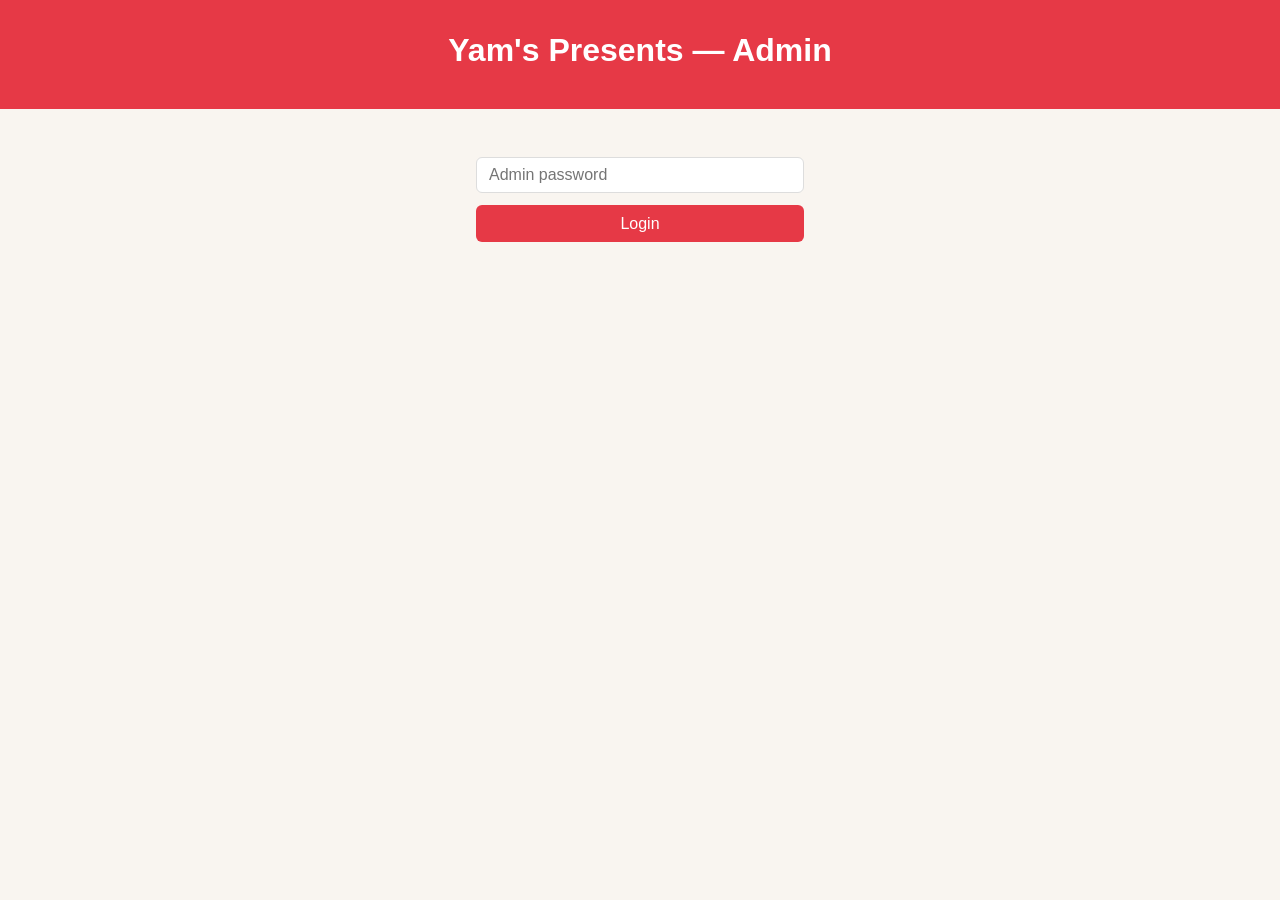
==== src/admin.html @ 9be4e478 "feat: admin UI with password gate, gift management" ====
<!DOCTYPE html>
<html lang="en">
<head>
  <meta charset="UTF-8">
  <meta name="viewport" content="width=device-width, initial-scale=1.0">
  <title>Yam's Presents — Admin</title>
  <link rel="stylesheet" href="style.css">
  <link rel="stylesheet" href="admin.css">
</head>
<body>
  <header>
    <h1>Yam's Presents — Admin</h1>
  </header>

  <main>
    <div id="login-section">
      <form id="login-form">
        <input type="password" id="password-input" placeholder="Admin password" required>
        <button type="submit">Login</button>
        <p id="login-error" class="error" style="display:none">Incorrect password.</p>
      </form>
    </div>

    <div id="admin-section" style="display:none">
      <section id="add-gift-section">
        <h2>Add Gift</h2>
        <form id="add-gift-form">
          <input type="text" id="new-name" placeholder="Gift name" required>
          <input type="text" id="new-description" placeholder="Description (optional)">
          <input type="url" id="new-link" placeholder="Link (optional)">
          <button type="submit">Add Gift</button>
          <p id="add-error" class="error" style="display:none"></p>
        </form>
      </section>

      <section id="gift-list-section">
        <h2>All Gifts</h2>
        <div id="admin-gift-list"></div>
      </section>
    </div>
  </main>

  <script src="admin.js"></script>
</body>
</html>
---- src/style.css ----
*, *::before, *::after { box-sizing: border-box; margin: 0; padding: 0; }

body {
  font-family: -apple-system, BlinkMacSystemFont, 'Segoe UI', sans-serif;
  background: #f9f5f0;
  color: #333;
  min-height: 100vh;
}

header {
  background: #e63946;
  color: white;
  padding: 2rem 1rem;
  text-align: center;
}

header h1 { font-size: 2rem; margin-bottom: 0.5rem; }
header p  { opacity: 0.9; font-size: 1rem; }

main {
  max-width: 700px;
  margin: 2rem auto;
  padding: 0 1rem;
}

.gift-card {
  background: white;
  border-radius: 10px;
  padding: 1.25rem 1.5rem;
  margin-bottom: 1rem;
  display: flex;
  align-items: center;
  justify-content: space-between;
  gap: 1rem;
  box-shadow: 0 1px 4px rgba(0,0,0,0.08);
}

.gift-card.taken { opacity: 0.6; }

.gift-info h3 { font-size: 1.1rem; margin-bottom: 0.2rem; }
.gift-info p  { font-size: 0.9rem; color: #666; margin-bottom: 0.25rem; }
.gift-info a  { font-size: 0.85rem; color: #e63946; }

.gift-action { flex-shrink: 0; }

.claim-btn {
  background: #e63946;
  color: white;
  border: none;
  border-radius: 6px;
  padding: 0.5rem 1rem;
  font-size: 0.9rem;
  cursor: pointer;
  white-space: nowrap;
}
.claim-btn:hover { background: #c1121f; }

.taken-badge { font-size: 0.85rem; color: #888; white-space: nowrap; }

.claim-form {
  display: flex;
  flex-direction: column;
  gap: 0.4rem;
  align-items: flex-end;
}

.name-input {
  border: 1px solid #ddd;
  border-radius: 6px;
  padding: 0.4rem 0.6rem;
  font-size: 0.9rem;
  width: 160px;
}

.confirm-btn {
  background: #2a9d8f;
  color: white;
  border: none;
  border-radius: 6px;
  padding: 0.4rem 0.8rem;
  font-size: 0.85rem;
  cursor: pointer;
  width: 100%;
}
.confirm-btn:hover { background: #21867a; }

.cancel-btn {
  background: none;
  border: none;
  color: #999;
  font-size: 0.8rem;
  cursor: pointer;
  width: 100%;
  text-align: center;
}
.cancel-btn:hover { color: #666; }

.loading, .empty, .error {
  text-align: center;
  color: #888;
  padding: 2rem;
}
.error { color: #e63946; }
---- src/admin.css ----
#login-section {
  max-width: 360px;
  margin: 3rem auto;
  padding: 0 1rem;
}

#login-form {
  display: flex;
  flex-direction: column;
  gap: 0.75rem;
}

#login-form input {
  padding: 0.5rem 0.75rem;
  border: 1px solid #ddd;
  border-radius: 6px;
  font-size: 1rem;
}

#login-form button {
  background: #e63946;
  color: white;
  border: none;
  border-radius: 6px;
  padding: 0.6rem;
  font-size: 1rem;
  cursor: pointer;
}

#login-form button:hover { background: #c1121f; }

#admin-section {
  max-width: 700px;
  margin: 2rem auto;
  padding: 0 1rem;
}

#add-gift-section {
  background: white;
  border-radius: 10px;
  padding: 1.25rem 1.5rem;
  margin-bottom: 2rem;
  box-shadow: 0 1px 4px rgba(0,0,0,0.08);
}

#add-gift-section h2,
#gift-list-section h2 {
  font-size: 1.2rem;
  margin-bottom: 1rem;
  color: #333;
}

#add-gift-form {
  display: flex;
  flex-direction: column;
  gap: 0.6rem;
}

#add-gift-form input {
  padding: 0.45rem 0.7rem;
  border: 1px solid #ddd;
  border-radius: 6px;
  font-size: 0.95rem;
}

#add-gift-form button {
  align-self: flex-start;
  background: #2a9d8f;
  color: white;
  border: none;
  border-radius: 6px;
  padding: 0.5rem 1.2rem;
  font-size: 0.95rem;
  cursor: pointer;
}

#add-gift-form button:hover { background: #21867a; }

.admin-gift-card {
  background: white;
  border-radius: 10px;
  padding: 1rem 1.25rem;
  margin-bottom: 0.75rem;
  display: flex;
  align-items: center;
  justify-content: space-between;
  gap: 1rem;
  box-shadow: 0 1px 4px rgba(0,0,0,0.08);
}

.admin-gift-card.taken { opacity: 0.7; }

.admin-gift-info h3 { font-size: 1rem; margin-bottom: 0.15rem; }
.admin-gift-info p  { font-size: 0.85rem; color: #666; margin-bottom: 0.15rem; }
.admin-gift-info a  { font-size: 0.8rem; color: #e63946; }
.admin-gift-info .status { font-size: 0.8rem; color: #888; }

.admin-gift-actions {
  display: flex;
  gap: 0.5rem;
  flex-shrink: 0;
}

.delete-btn {
  background: #e63946;
  color: white;
  border: none;
  border-radius: 6px;
  padding: 0.4rem 0.8rem;
  font-size: 0.85rem;
  cursor: pointer;
}

.delete-btn:hover { background: #c1121f; }

.unclaim-btn {
  background: #aaa;
  color: white;
  border: none;
  border-radius: 6px;
  padding: 0.4rem 0.8rem;
  font-size: 0.85rem;
  cursor: pointer;
}

.unclaim-btn:hover { background: #888; }

.card-error {
  font-size: 0.8rem;
  color: #e63946;
  margin-top: 0.25rem;
}
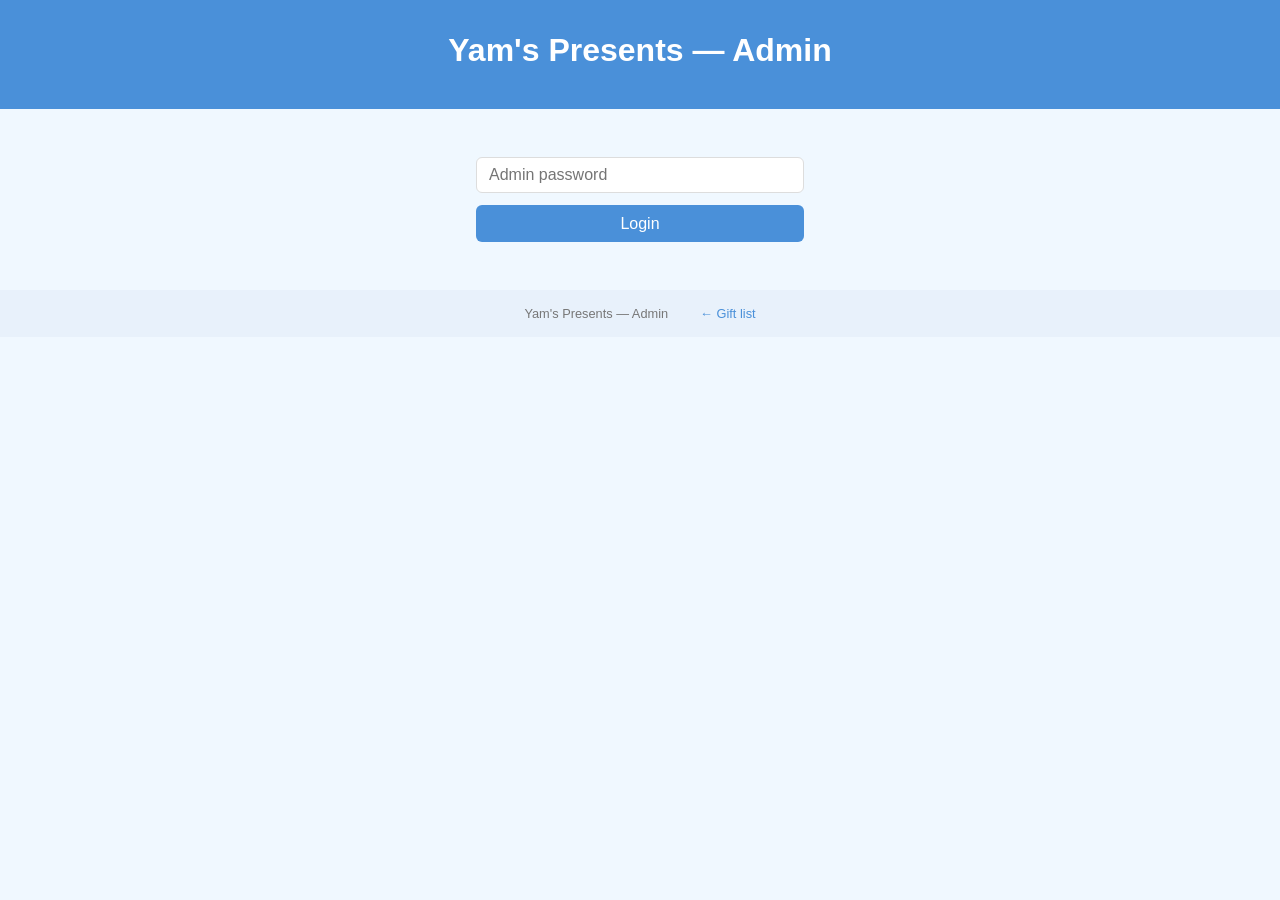
==== commit e6f6f13e: "feat: restyle to light blue, add footer with admin link" ====
--- a/src/admin.html
+++ b/src/admin.html
@@ -40,6 +40,10 @@
     </div>
   </main>
 
+  <footer>
+    <span>Yam's Presents — Admin</span>
+    <a href="index.html">← Gift list</a>
+  </footer>
   <script src="admin.js"></script>
 </body>
 </html>
--- a/src/style.css
+++ b/src/style.css
@@ -2,13 +2,13 @@
 
 body {
   font-family: -apple-system, BlinkMacSystemFont, 'Segoe UI', sans-serif;
-  background: #f9f5f0;
+  background: #f0f8ff;
   color: #333;
   min-height: 100vh;
 }
 
 header {
-  background: #e63946;
+  background: #4a90d9;
   color: white;
   padding: 2rem 1rem;
   text-align: center;
@@ -16,6 +16,13 @@
 
 header h1 { font-size: 2rem; margin-bottom: 0.5rem; }
 header p  { opacity: 0.9; font-size: 1rem; }
+
+body > img {
+  display: block;
+  margin: 1.5rem auto 0;
+  width: 200px;
+  border-radius: 8px;
+}
 
 main {
   max-width: 700px;
@@ -39,12 +46,12 @@
 
 .gift-info h3 { font-size: 1.1rem; margin-bottom: 0.2rem; }
 .gift-info p  { font-size: 0.9rem; color: #666; margin-bottom: 0.25rem; }
-.gift-info a  { font-size: 0.85rem; color: #e63946; }
+.gift-info a  { font-size: 0.85rem; color: #2e7bbf; }
 
 .gift-action { flex-shrink: 0; }
 
 .claim-btn {
-  background: #e63946;
+  background: #4a90d9;
   color: white;
   border: none;
   border-radius: 6px;
@@ -53,7 +60,7 @@
   cursor: pointer;
   white-space: nowrap;
 }
-.claim-btn:hover { background: #c1121f; }
+.claim-btn:hover { background: #357abd; }
 
 .taken-badge { font-size: 0.85rem; color: #888; white-space: nowrap; }
 
@@ -73,7 +80,7 @@
 }
 
 .confirm-btn {
-  background: #2a9d8f;
+  background: #4a90d9;
   color: white;
   border: none;
   border-radius: 6px;
@@ -82,7 +89,7 @@
   cursor: pointer;
   width: 100%;
 }
-.confirm-btn:hover { background: #21867a; }
+.confirm-btn:hover { background: #357abd; }
 
 .cancel-btn {
   background: none;
@@ -101,3 +108,18 @@
   padding: 2rem;
 }
 .error { color: #e63946; }
+
+footer {
+  background: #e8f1fb;
+  padding: 1rem;
+  text-align: center;
+  font-size: 0.8rem;
+  color: #777;
+  margin-top: 3rem;
+  display: flex;
+  justify-content: center;
+  align-items: center;
+  gap: 2rem;
+}
+footer a { color: #4a90d9; text-decoration: none; }
+footer a:hover { text-decoration: underline; }
--- a/src/admin.css
+++ b/src/admin.css
@@ -18,7 +18,7 @@
 }
 
 #login-form button {
-  background: #e63946;
+  background: #4a90d9;
   color: white;
   border: none;
   border-radius: 6px;
@@ -27,7 +27,7 @@
   cursor: pointer;
 }
 
-#login-form button:hover { background: #c1121f; }
+#login-form button:hover { background: #357abd; }
 
 #admin-section {
   max-width: 700px;
@@ -65,7 +65,7 @@
 
 #add-gift-form button {
   align-self: flex-start;
-  background: #2a9d8f;
+  background: #4a90d9;
   color: white;
   border: none;
   border-radius: 6px;
@@ -74,7 +74,7 @@
   cursor: pointer;
 }
 
-#add-gift-form button:hover { background: #21867a; }
+#add-gift-form button:hover { background: #357abd; }
 
 .admin-gift-card {
   background: white;
@@ -92,7 +92,7 @@
 
 .admin-gift-info h3 { font-size: 1rem; margin-bottom: 0.15rem; }
 .admin-gift-info p  { font-size: 0.85rem; color: #666; margin-bottom: 0.15rem; }
-.admin-gift-info a  { font-size: 0.8rem; color: #e63946; }
+.admin-gift-info a  { font-size: 0.8rem; color: #2e7bbf; }
 .admin-gift-info .status { font-size: 0.8rem; color: #888; }
 
 .admin-gift-actions {
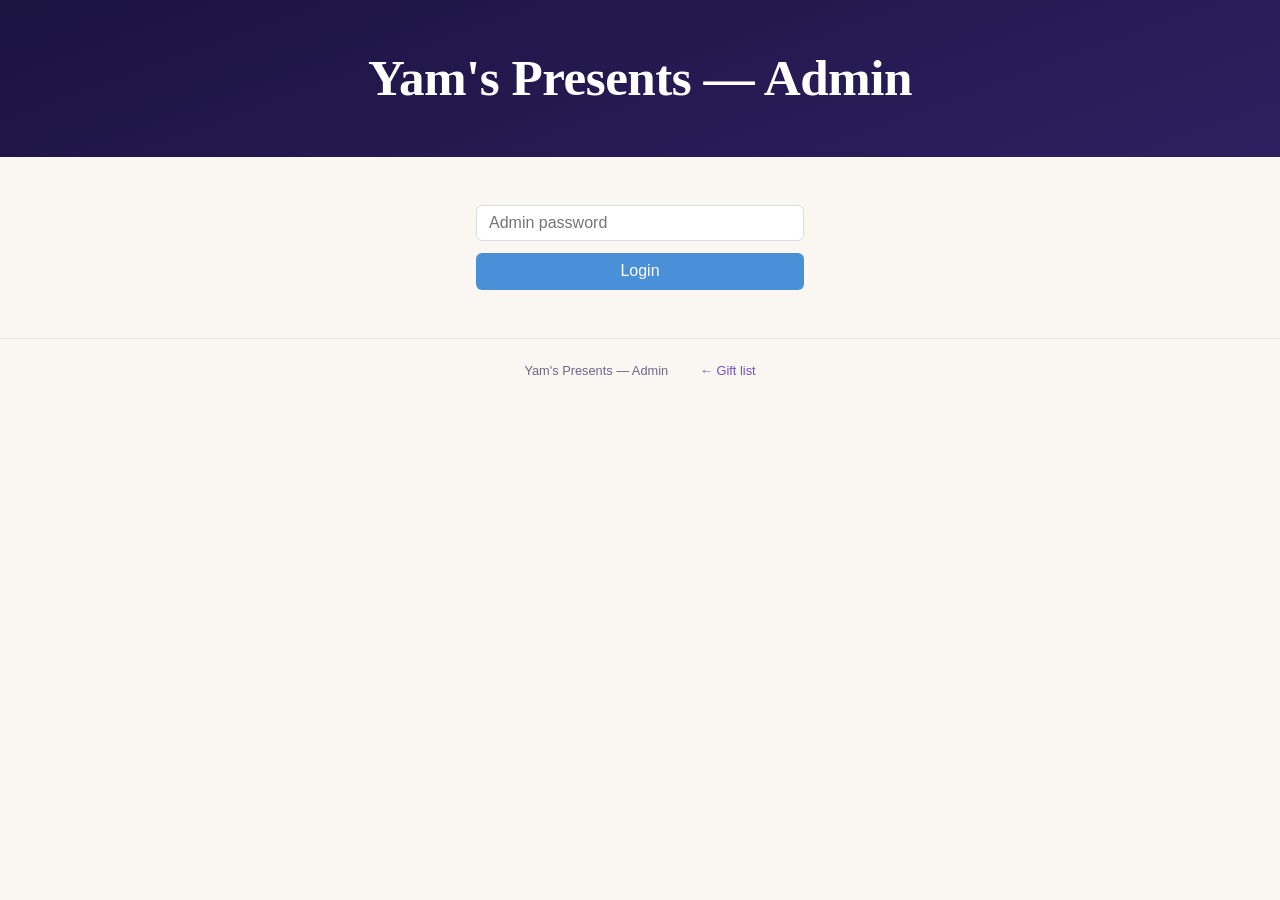
==== commit 1fa9cdc4: "add image" ====
--- a/src/admin.html
+++ b/src/admin.html
@@ -28,6 +28,7 @@
           <input type="text" id="new-name" placeholder="Gift name" required>
           <input type="text" id="new-description" placeholder="Description (optional)">
           <input type="url" id="new-link" placeholder="Link (optional)">
+          <input type="url" id="new-image" placeholder="Image URL (optional)">
           <button type="submit">Add Gift</button>
           <p id="add-error" class="error" style="display:none"></p>
         </form>
--- a/src/style.css
+++ b/src/style.css
@@ -1,68 +1,142 @@
+:root {
+  --midnight: #1b1340;
+  --dusk: #2d2060;
+  --gold: #f0bc2e;
+  --gold-soft: rgba(240, 188, 46, 0.22);
+  --parchment: #faf7f2;
+  --card: #ffffff;
+  --text: #1e1e2e;
+  --muted: #6b6888;
+  --link: #7550c2;
+  --danger: #e63946;
+}
+
 *, *::before, *::after { box-sizing: border-box; margin: 0; padding: 0; }
 
 body {
-  font-family: -apple-system, BlinkMacSystemFont, 'Segoe UI', sans-serif;
-  background: #f0f8ff;
-  color: #333;
+  font-family: 'Plus Jakarta Sans', -apple-system, sans-serif;
+  background: var(--parchment);
+  color: var(--text);
   min-height: 100vh;
 }
 
 header {
-  background: #4a90d9;
+  background: linear-gradient(160deg, var(--midnight) 0%, var(--dusk) 100%);
   color: white;
-  padding: 2rem 1rem;
-  text-align: center;
-}
-
-header h1 { font-size: 2rem; margin-bottom: 0.5rem; }
-header p  { opacity: 0.9; font-size: 1rem; }
-
-body > img {
+  padding: 3rem 1rem 2.5rem;
+  text-align: center;
+}
+
+header img {
   display: block;
-  margin: 1.5rem auto 0;
-  width: 200px;
-  border-radius: 8px;
+  width: 640px;
+  height: 220px;
+  border-radius: 18px;
+  object-fit: cover;
+  margin: 0 auto 1.5rem;
+  box-shadow:
+    0 0 0 4px var(--gold),
+    0 0 0 10px var(--gold-soft),
+    0 10px 40px rgba(0, 0, 0, 0.45);
+}
+
+header h1 {
+  font-family: 'Fraunces', Georgia, serif;
+  font-size: clamp(2rem, 5vw, 3.2rem);
+  font-weight: 700;
+  letter-spacing: -0.01em;
+  margin-bottom: 0.6rem;
+}
+
+header p {
+  font-size: 1rem;
+  color: rgba(255, 255, 255, 0.72);
+  max-width: 380px;
+  margin: 0 auto;
+  line-height: 1.65;
 }
 
 main {
-  max-width: 700px;
-  margin: 2rem auto;
+  max-width: 680px;
+  margin: 2.5rem auto;
   padding: 0 1rem;
 }
 
 .gift-card {
-  background: white;
-  border-radius: 10px;
+  background: var(--card);
+  border-radius: 14px;
   padding: 1.25rem 1.5rem;
   margin-bottom: 1rem;
   display: flex;
   align-items: center;
   justify-content: space-between;
   gap: 1rem;
-  box-shadow: 0 1px 4px rgba(0,0,0,0.08);
-}
-
-.gift-card.taken { opacity: 0.6; }
-
-.gift-info h3 { font-size: 1.1rem; margin-bottom: 0.2rem; }
-.gift-info p  { font-size: 0.9rem; color: #666; margin-bottom: 0.25rem; }
-.gift-info a  { font-size: 0.85rem; color: #2e7bbf; }
+  box-shadow: 0 2px 12px rgba(27, 19, 64, 0.07);
+  border-left: 3px solid transparent;
+  transition: box-shadow 0.2s, transform 0.2s;
+}
+
+.gift-card.available { border-left-color: var(--gold); }
+.gift-card.available:hover {
+  box-shadow: 0 4px 24px rgba(27, 19, 64, 0.13);
+  transform: translateY(-1px);
+}
+
+.gift-card.taken {
+  border-left-color: var(--muted);
+  opacity: 0.6;
+}
+
+.gift-img {
+  width: 80px;
+  height: 80px;
+  object-fit: cover;
+  border-radius: 10px;
+  flex-shrink: 0;
+}
+
+.gift-info h3 {
+  font-size: 1.05rem;
+  font-weight: 600;
+  margin-bottom: 0.25rem;
+}
+
+.gift-info p {
+  font-size: 0.875rem;
+  color: var(--muted);
+  margin-bottom: 0.3rem;
+  line-height: 1.55;
+}
+
+.gift-info a {
+  font-size: 0.82rem;
+  color: var(--link);
+  text-decoration: none;
+}
+.gift-info a:hover { text-decoration: underline; }
 
 .gift-action { flex-shrink: 0; }
 
 .claim-btn {
-  background: #4a90d9;
-  color: white;
+  background: var(--gold);
+  color: var(--midnight);
   border: none;
-  border-radius: 6px;
-  padding: 0.5rem 1rem;
-  font-size: 0.9rem;
+  border-radius: 8px;
+  padding: 0.55rem 1.1rem;
+  font-size: 0.875rem;
+  font-weight: 600;
+  font-family: inherit;
   cursor: pointer;
   white-space: nowrap;
-}
-.claim-btn:hover { background: #357abd; }
-
-.taken-badge { font-size: 0.85rem; color: #888; white-space: nowrap; }
+  transition: background 0.15s, transform 0.1s;
+}
+.claim-btn:hover { background: #d9a91e; transform: scale(1.02); }
+
+.taken-badge {
+  font-size: 0.82rem;
+  color: var(--muted);
+  white-space: nowrap;
+}
 
 .claim-form {
   display: flex;
@@ -72,54 +146,70 @@
 }
 
 .name-input {
-  border: 1px solid #ddd;
-  border-radius: 6px;
-  padding: 0.4rem 0.6rem;
-  font-size: 0.9rem;
+  border: 1.5px solid #ddd;
+  border-radius: 8px;
+  padding: 0.45rem 0.7rem;
+  font-size: 0.875rem;
+  font-family: inherit;
   width: 160px;
-}
+  outline: none;
+  transition: border-color 0.15s;
+}
+.name-input:focus { border-color: var(--gold); }
 
 .confirm-btn {
-  background: #4a90d9;
-  color: white;
+  background: var(--gold);
+  color: var(--midnight);
   border: none;
-  border-radius: 6px;
-  padding: 0.4rem 0.8rem;
+  border-radius: 8px;
+  padding: 0.45rem 0.8rem;
   font-size: 0.85rem;
+  font-weight: 600;
+  font-family: inherit;
   cursor: pointer;
   width: 100%;
-}
-.confirm-btn:hover { background: #357abd; }
+  transition: background 0.15s;
+}
+.confirm-btn:hover { background: #d9a91e; }
 
 .cancel-btn {
   background: none;
   border: none;
-  color: #999;
+  color: var(--muted);
   font-size: 0.8rem;
+  font-family: inherit;
   cursor: pointer;
   width: 100%;
   text-align: center;
-}
-.cancel-btn:hover { color: #666; }
+  padding: 0.2rem 0;
+}
+.cancel-btn:hover { color: var(--text); }
 
 .loading, .empty, .error {
   text-align: center;
-  color: #888;
-  padding: 2rem;
-}
-.error { color: #e63946; }
+  color: var(--muted);
+  padding: 3rem 1rem;
+  font-size: 0.95rem;
+}
+.error { color: var(--danger); }
 
 footer {
-  background: #e8f1fb;
-  padding: 1rem;
+  padding: 1.5rem 1rem;
   text-align: center;
   font-size: 0.8rem;
-  color: #777;
-  margin-top: 3rem;
+  color: var(--muted);
+  margin-top: 2rem;
   display: flex;
   justify-content: center;
   align-items: center;
   gap: 2rem;
-}
-footer a { color: #4a90d9; text-decoration: none; }
+  border-top: 1px solid rgba(27, 19, 64, 0.08);
+}
+footer a { color: var(--link); text-decoration: none; }
 footer a:hover { text-decoration: underline; }
+
+@media (prefers-reduced-motion: reduce) {
+  .gift-card, .claim-btn, .confirm-btn { transition: none; }
+  .gift-card.available:hover { transform: none; }
+  .claim-btn:hover { transform: none; }
+}
--- a/src/admin.css
+++ b/src/admin.css
@@ -90,6 +90,14 @@
 
 .admin-gift-card.taken { opacity: 0.7; }
 
+.admin-gift-img {
+  width: 64px;
+  height: 64px;
+  object-fit: cover;
+  border-radius: 8px;
+  flex-shrink: 0;
+}
+
 .admin-gift-info h3 { font-size: 1rem; margin-bottom: 0.15rem; }
 .admin-gift-info p  { font-size: 0.85rem; color: #666; margin-bottom: 0.15rem; }
 .admin-gift-info a  { font-size: 0.8rem; color: #2e7bbf; }
